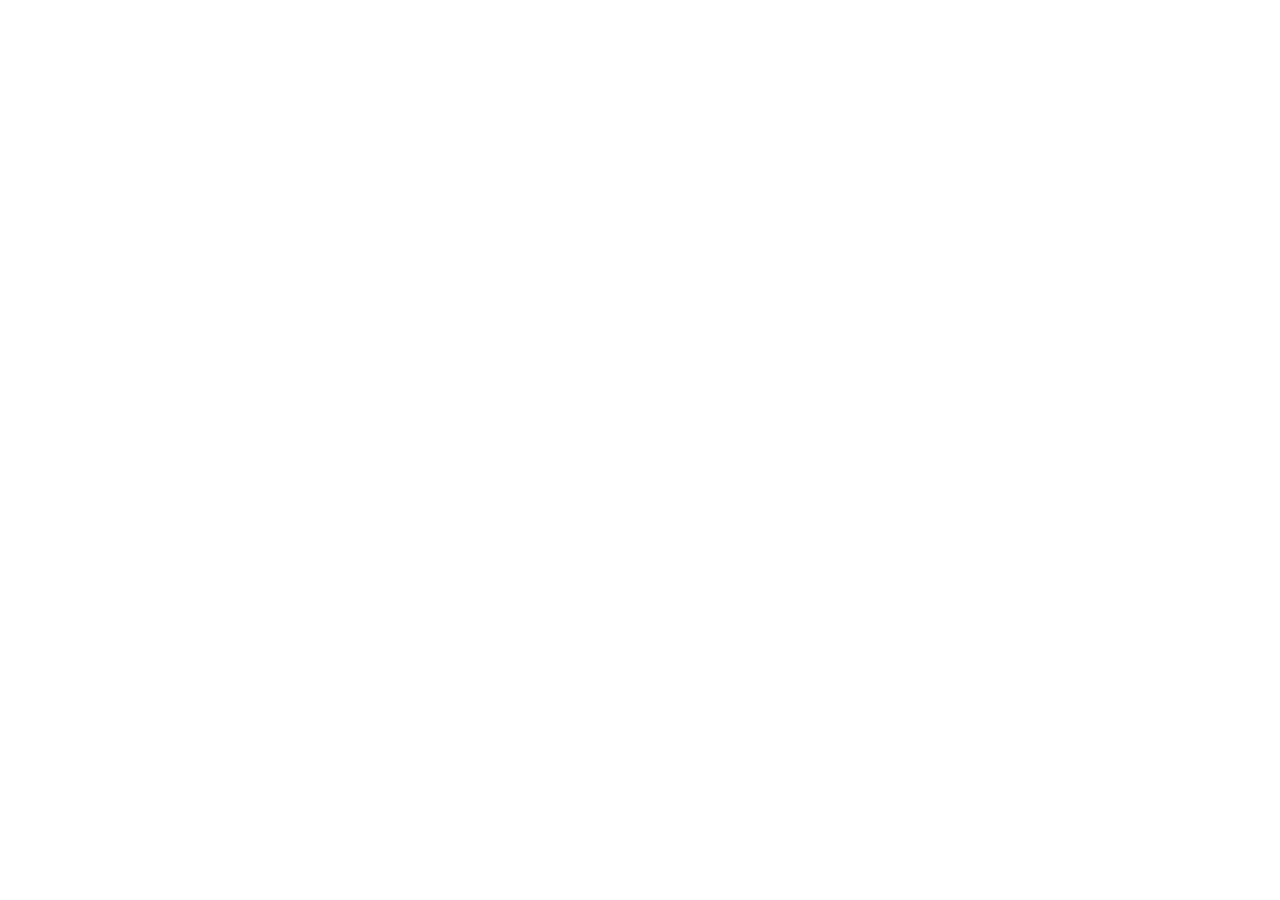
==== task.html @ 4d20e3bb "Added the file" ====
<!DOCTYPE html>
<html lang="en">
<head>
    <meta charset="UTF-8">
    <meta name="viewport" content="width=device-width, initial-scale=1.0">
    <title>Task </title>
</head>
<body>
    
</body>
</html>
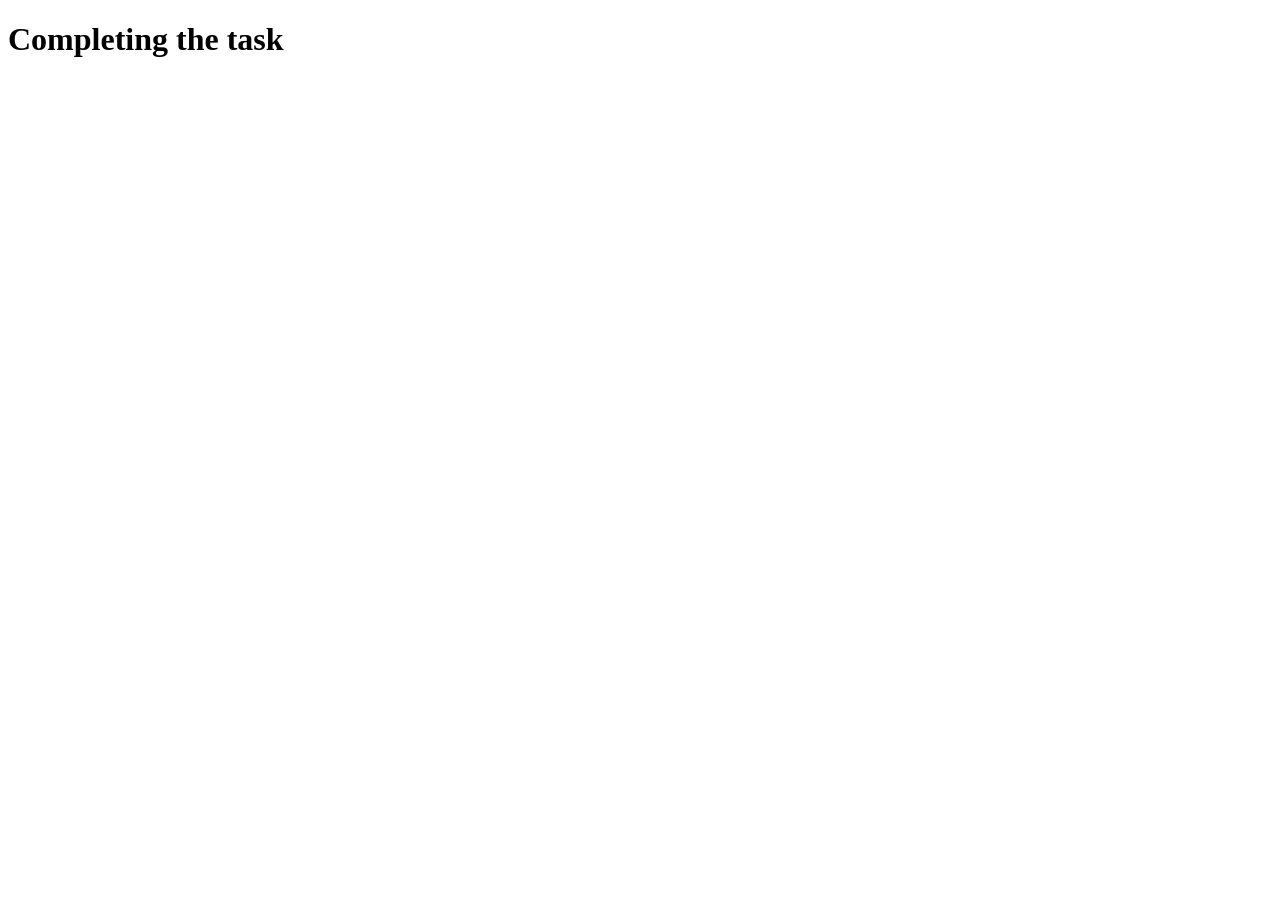
==== commit 17d5ac32: "Changes in the file" ====
--- a/task.html
+++ b/task.html
@@ -6,6 +6,6 @@
     <title>Task </title>
 </head>
 <body>
-    
+    <h1>Completing the task</h1>
 </body>
 </html>
